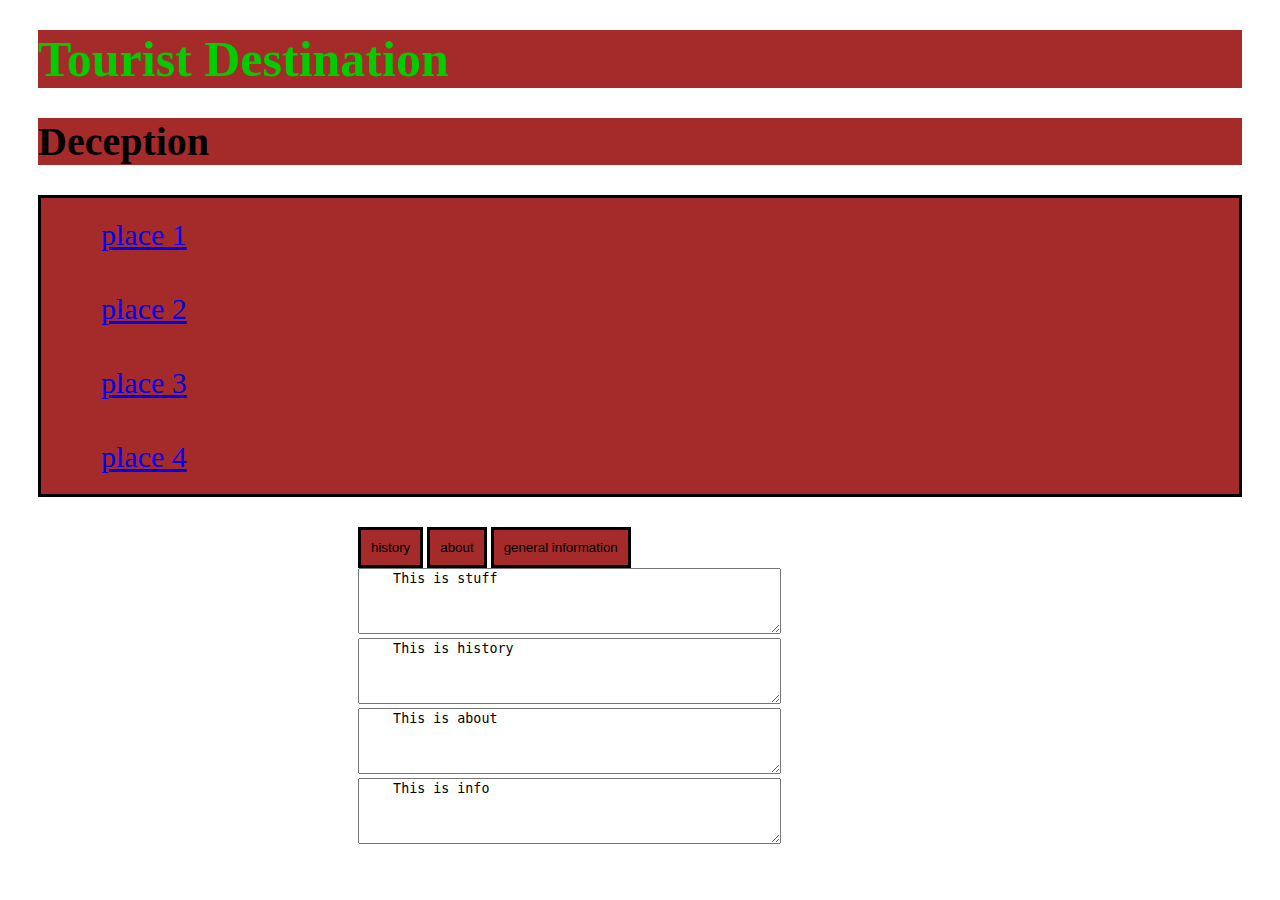
==== index.html @ 5fc22916 "commit all" ====
<!DOCTYPE html>
<html>
<head>
  <title>Tourist Destinations</title>
  <link rel = 'stylesheet' href= 'style.css'>
  <script>
    function myFunction() {
     document.getElementById("paragraph").innerHTML = "history";
   }
   </script>
    <script>
     function myFunction2() {
      document.getElementById("paragraph").innerHTML = "about";
    }
    </script>
    <script>
    function myFunction3() {
     document.getElementById("paragraph").innerHTML = "information";
   }
</script>
</head>
<body>

  <h1>Tourist Destination </h1>
  <h2>Deception</h2>

  <iframe src="http://tinyurl.com/hweawwa" width="400" height="250" frameborder="0" style="border:0" allowfullscreen></iframe>

  <ul>
    <li><a href = 'some.html'>place 1</a></li>
    <li><a href = 'some.html'>place 2</a></li>
    <li><a href = 'some.html'>place 3</a></li>
    <li><a href = 'some.html'>place 4</a></li>
  </ul>


    <nav>
      <button type="historybutton" onclick ="myFunction()"> history</button>
      <button type ="aboutbutton" onclick ="myfunction2()">about</button>
      <button type ="informationbutton" onclick ="myfunction3()">general information</button>
    </nav>
    <textarea id = "paragraph" rows="4" cols="50">
    This is stuff
    </textarea>
    <textarea id = "history" rows="4" cols="50">
    This is history
    </textarea>
    <textarea id = "about" rows="4" cols="50">
    This is about
    </textarea>
    <textarea id = "info" rows="4" cols="50">
    This is info
    </textarea>

  </html>
</body>
</!DOCTYPE html>
</html>
---- style.css ----
h1{
  color: #00cc00;
  margin:30px;
  font-size:50px;
  background-color: brown;
}

textarea{
  margin-left:350px;
}
nav button{
  background-color:brown;
  border:Solid;
  padding:10px;
}
h2{
  margin:30px;
  font-size:40px;
  background-color:brown;
}
nav{
  margin-left:350px;

}
nav a{
  background-color:brown;
  border:Solid;
  padding:10px;
}
ul{
  border:Solid;
  background-color:brown;
  margin:30px;
  list-style-type: none;
}
ul li{
  font-size: 30px;
  padding: 20px
}
body {
  background-image: url("http://tinyurl.com/j2gteu5");
}
iframe{
  position:absolute;
   left:300px;
   bottom:150px;
}
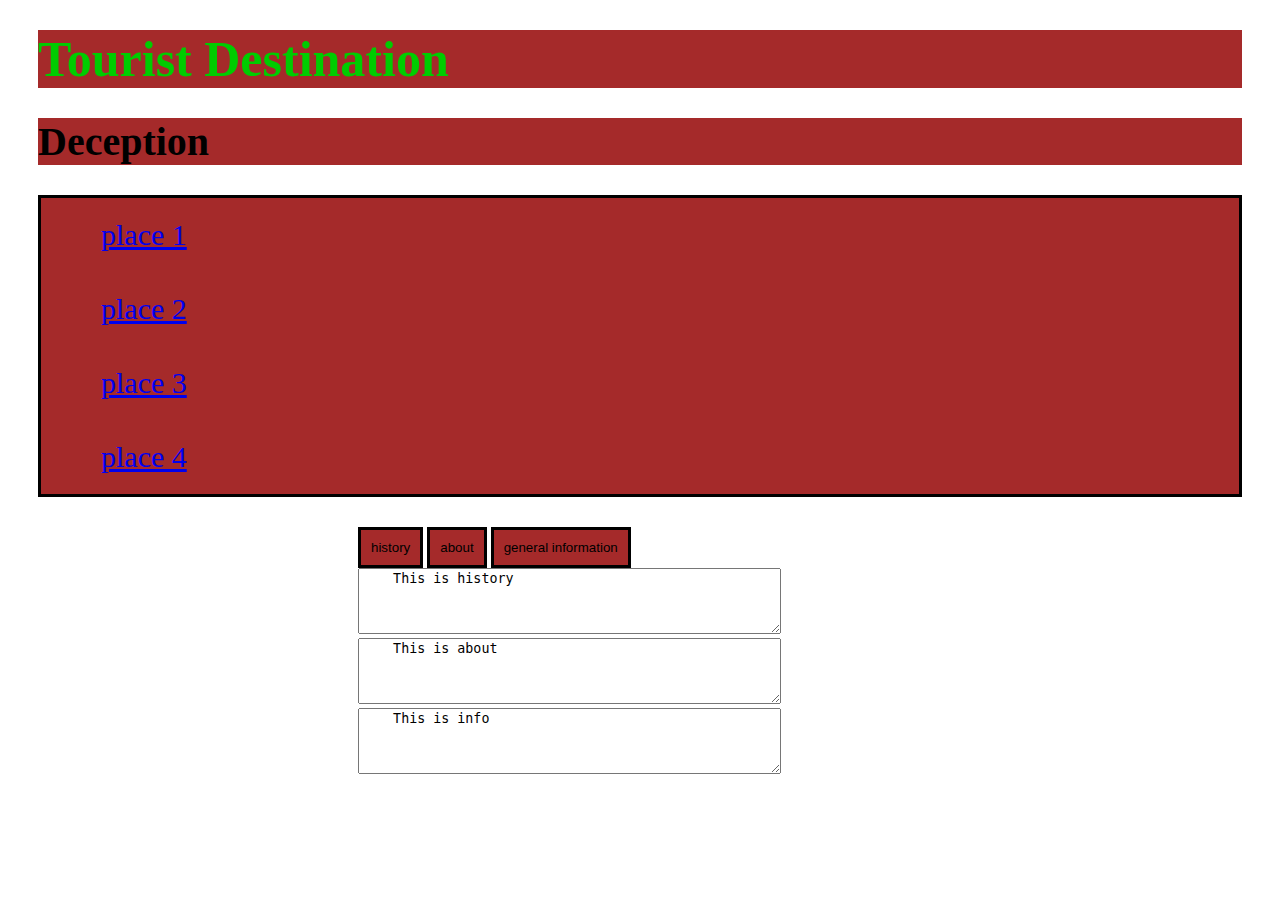
==== commit 0d90c0f6: "commit all" ====
--- a/index.html
+++ b/index.html
@@ -5,17 +5,17 @@
   <link rel = 'stylesheet' href= 'style.css'>
   <script>
     function myFunction() {
-     document.getElementById("paragraph").innerHTML = "history";
+     document.getElementById("history").innerHTML = "history";
    }
    </script>
     <script>
      function myFunction2() {
-      document.getElementById("paragraph").innerHTML = "about";
+      document.getElementById("about").innerHTML = "about";
     }
     </script>
     <script>
     function myFunction3() {
-     document.getElementById("paragraph").innerHTML = "information";
+     document.getElementById("information").innerHTML = "information";
    }
 </script>
 </head>
@@ -39,9 +39,7 @@
       <button type ="aboutbutton" onclick ="myfunction2()">about</button>
       <button type ="informationbutton" onclick ="myfunction3()">general information</button>
     </nav>
-    <textarea id = "paragraph" rows="4" cols="50">
-    This is stuff
-    </textarea>
+  
     <textarea id = "history" rows="4" cols="50">
     This is history
     </textarea>
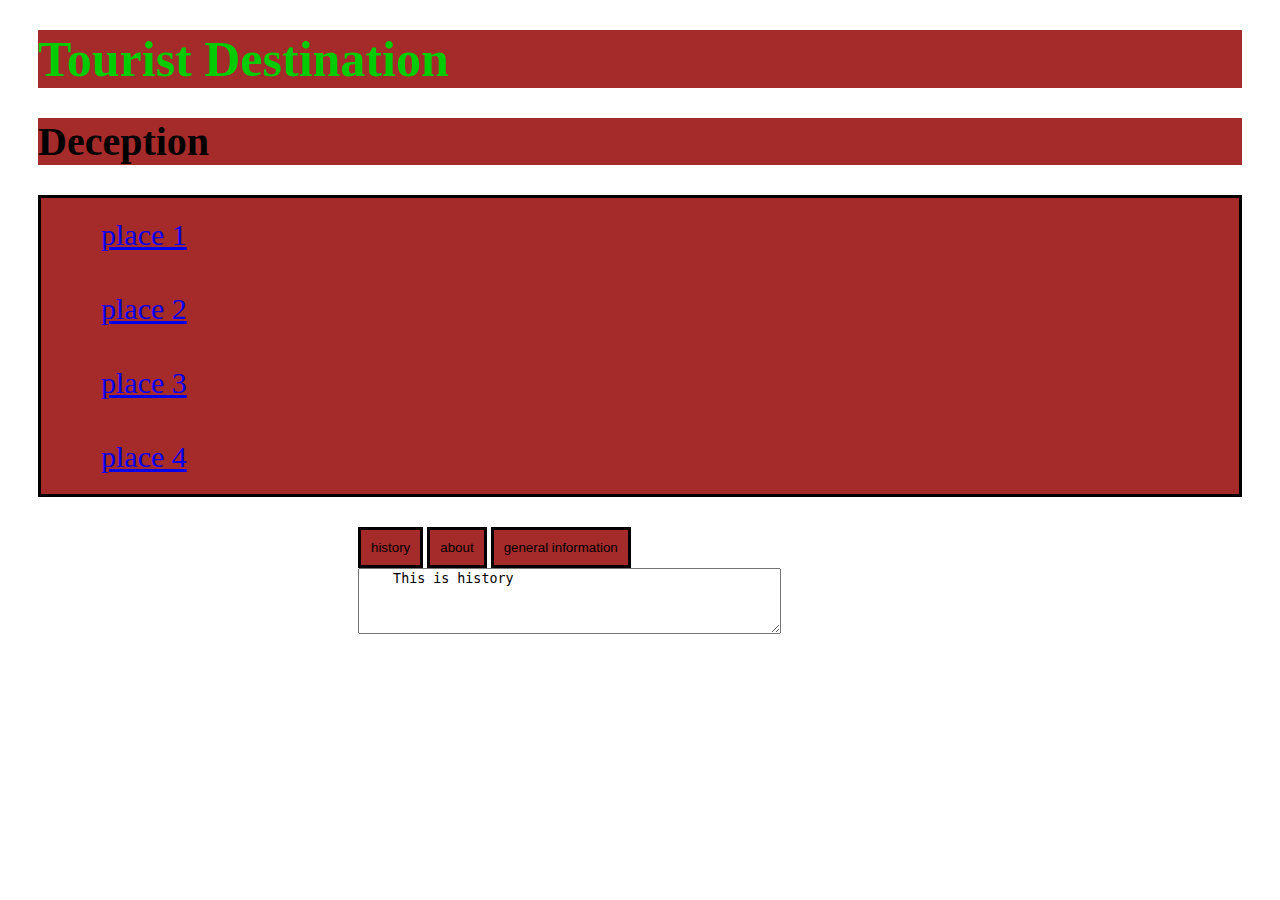
==== commit f2a6c939: "commit all" ====
--- a/index.html
+++ b/index.html
@@ -4,19 +4,21 @@
   <title>Tourist Destinations</title>
   <link rel = 'stylesheet' href= 'style.css'>
   <script>
-    function myFunction() {
-     document.getElementById("history").innerHTML = "history";
+    function myfunction(){
+    var b1 = document.getElementById('b1');
+    var b2 = document.getElementById('b2');
+    var b3 = document.getElementById('b3');
+
+   if(b1.onclick="myfunction();") {
+                     document.getElementById('paragraph').innerHTML = "You pressed button 1";
+                 }
+
+                 if(b2.onlick="myFunction();") {
+                     document.getElementById('paragraph').innerHTML = "You pressed Button 2";
+                 }
+
    }
-   </script>
-    <script>
-     function myFunction2() {
-      document.getElementById("about").innerHTML = "about";
-    }
-    </script>
-    <script>
-    function myFunction3() {
-     document.getElementById("information").innerHTML = "information";
-   }
+ }
 </script>
 </head>
 <body>
@@ -24,7 +26,7 @@
   <h1>Tourist Destination </h1>
   <h2>Deception</h2>
 
-  <iframe src="http://tinyurl.com/hweawwa" width="400" height="250" frameborder="0" style="border:0" allowfullscreen></iframe>
+  <iframe src="https://tinyurl.com/hweawwa" width="400" height="250" frameborder="0" style="border:0" allowfullscreen></iframe>
 
   <ul>
     <li><a href = 'some.html'>place 1</a></li>
@@ -35,20 +37,20 @@
 
 
     <nav>
-      <button type="historybutton" onclick ="myFunction()"> history</button>
-      <button type ="aboutbutton" onclick ="myfunction2()">about</button>
-      <button type ="informationbutton" onclick ="myfunction3()">general information</button>
+      <button type="b1" onclick ="myFunction()"> history</button>
+      <button type ="b2" onclick ="myfunction()">about</button>
+      <button type ="b3" onclick ="myfunction()">general information</button>
     </nav>
-  
-    <textarea id = "history" rows="4" cols="50">
+
+    <textarea id = "paragraph" rows="4" cols="50">
     This is history
     </textarea>
-    <textarea id = "about" rows="4" cols="50">
+    <!-- <textarea id = "about" rows="4" cols="50">
     This is about
     </textarea>
     <textarea id = "info" rows="4" cols="50">
     This is info
-    </textarea>
+    </textarea> -->
 
   </html>
 </body>
